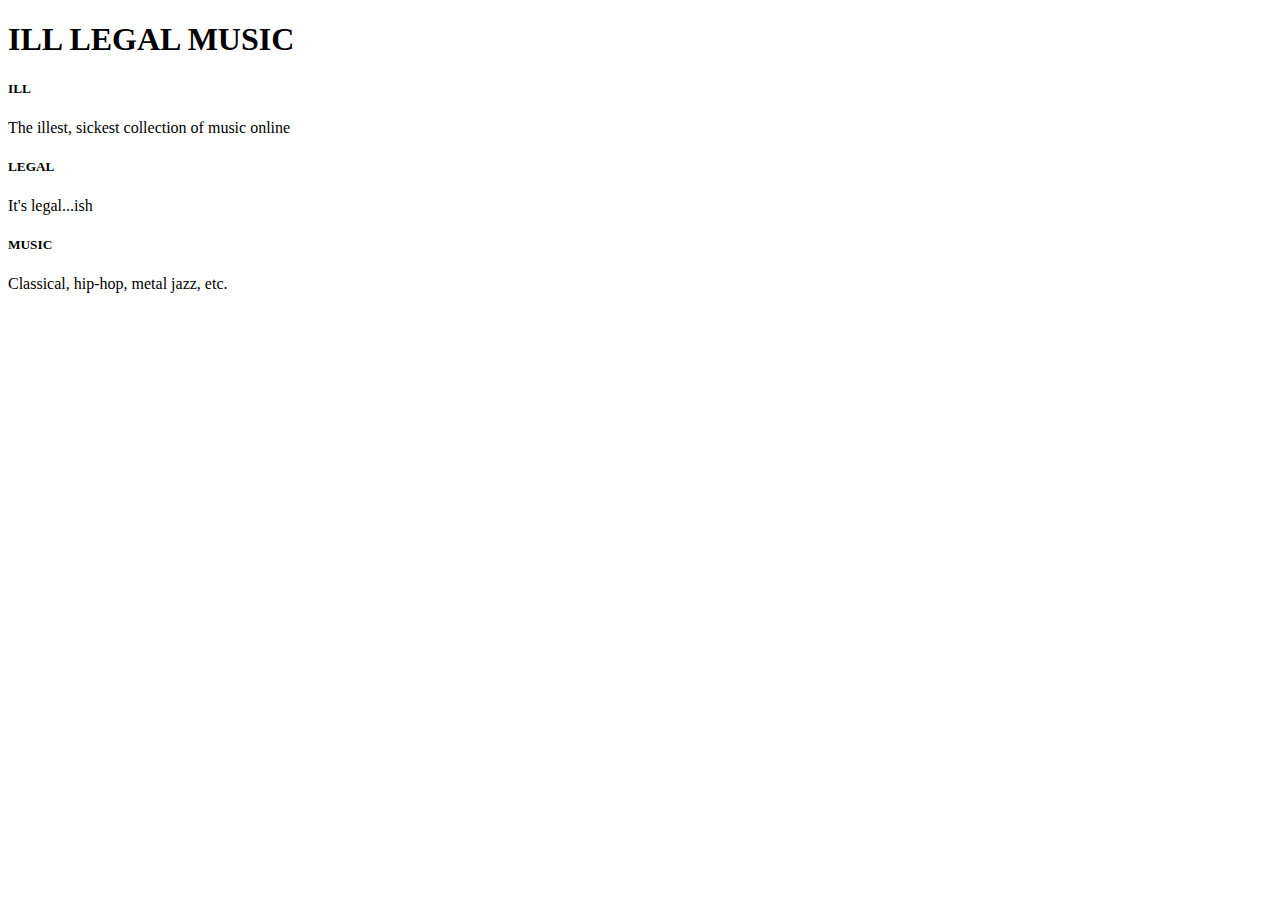
==== index.html @ c9d43c29 "Checkpoint 6 completed" ====
<!DOCTYPE html>
<html>
    <head>
        <title>Fred Jams 2</title>
    </head>
    <body>
        <nav></nav>
        <section>
            <h1>
                ILL LEGAL MUSIC
            </h1>
        </section>
        <section>
            <div>
                <h5>ILL</h5>
                <p>The illest, sickest collection of music online</p>
            </div>
            <div>
                <h5>LEGAL</h5>
                <p>It's legal...ish</p>
            </div>
            <h5>MUSIC</h5>
            <p>Classical, hip-hop, metal jazz, etc.</p>
        </section>
        <section></section>
    </body>
</html>
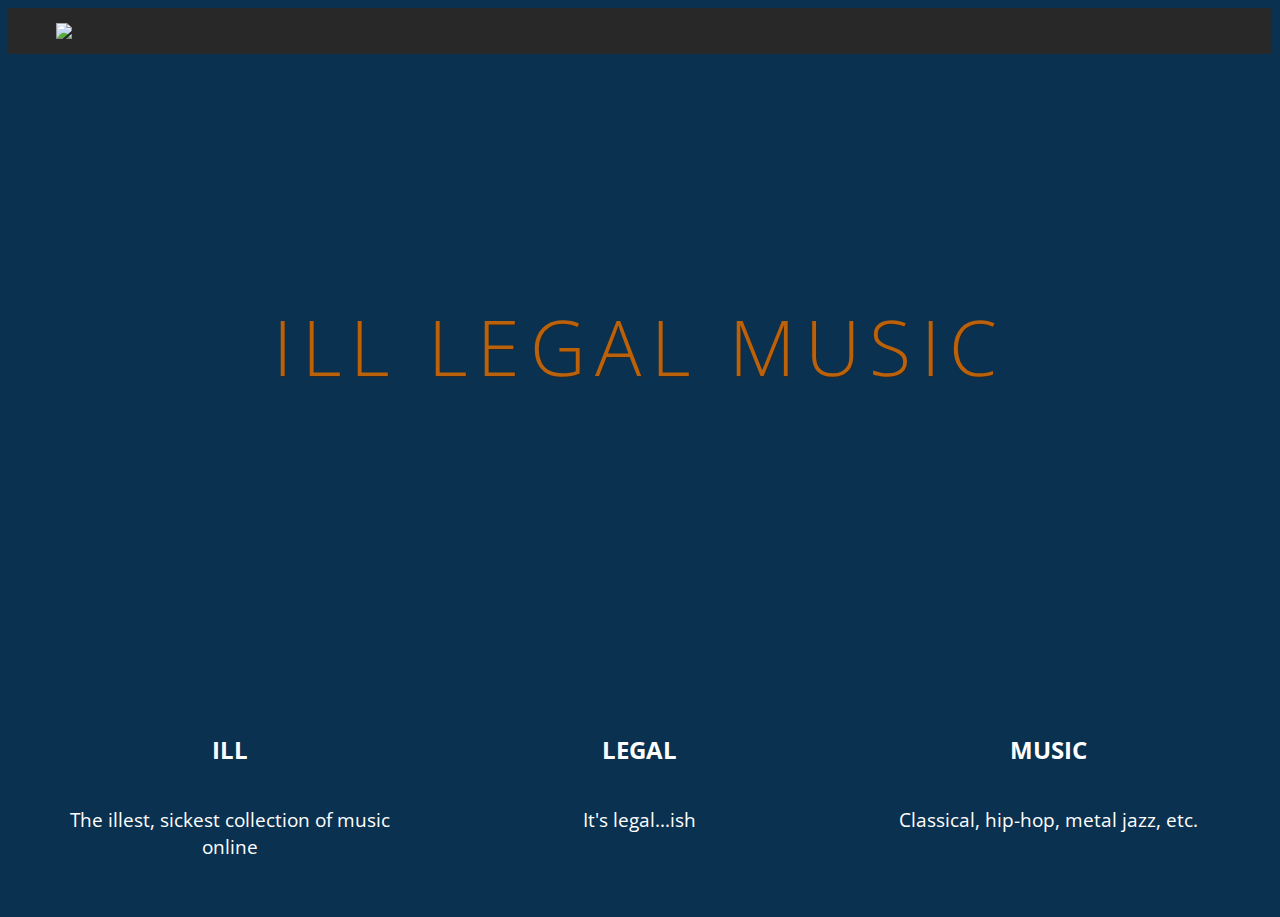
==== commit 6d7d789e: "Checkpoint 8 completed" ====
--- a/index.html
+++ b/index.html
@@ -2,25 +2,39 @@
 <html>
     <head>
         <title>Fred Jams 2</title>
+         <meta name="viewport" content="width=device-width, initial-scale=1">
+         <link rel="stylesheet" type="text/css" href="http://fonts.googleapis.com/css?family=Open+Sans:400,800,600,700,300">
+         <link rel="stylesheet" type="text/css" href="http://code.ionicframework.com/ionicons/2.0.1/css/ionicons.min.css">
+         <link rel="stylesheet" type="text/css" href="styles/normalize.css">
+         <link rel="stylesheet" type="text/css" href="styles/main.css">
+         <link rel="stylesheet" type="text/css" href="styles/landing.css">
+        
     </head>
-    <body>
-        <nav></nav>
-        <section>
-            <h1>
+    <body class="landing">
+        <nav class="navbar">
+            <img src="assets/images/boombox_logo.png" class="logo">
+        </nav>
+        <section class="hero-content">
+            <h1 class="hero-title">
                 ILL LEGAL MUSIC
             </h1>
         </section>
-        <section>
-            <div>
-                <h5>ILL</h5>
-                <p>The illest, sickest collection of music online</p>
+        <section class="selling-points container">
+            <div class="point column third">
+                <span class="ion-music-note"></span>
+                <h5 class="point-title">ILL</h5>
+                <p class="point-description">The illest, sickest collection of music online</p>
             </div>
-            <div>
-                <h5>LEGAL</h5>
-                <p>It's legal...ish</p>
+            <div class="point column third">
+                <span class="ion-radio-waves"></span>
+                <h5 class="point-title">LEGAL</h5>
+                <p class="point-description">It's legal...ish</p>
             </div>
-            <h5>MUSIC</h5>
-            <p>Classical, hip-hop, metal jazz, etc.</p>
+            <div class="point column third">
+                <span class="ion-iphone"></span>
+                <h5 class="point-title">MUSIC</h5>
+                <p class="point-description">Classical, hip-hop, metal jazz, etc.</p>
+            </div>
         </section>
         <section></section>
     </body>
--- a/styles/main.css
+++ b/styles/main.css
@@ -0,0 +1,71 @@
+ *, *::before, *::after {
+     -moz-box-sizing: border-box;
+     -webkit-box-sizing: border-box;
+     box-sizing: border-box;
+ }
+
+html{
+    height: 100%;
+    font-size: 100%;
+}
+
+body {
+    font-family: 'Open Sans';
+    color: rgb(255, 255, 255);
+    min-height: 100%;   
+}
+
+
+.navbar .logo{
+    position: relative;
+    left: 2rem;
+}
+
+.navbar {
+    padding: 0.5rem;
+    background-color: rgb(40,40,40);
+}
+
+ .container {
+     margin: 0 auto;
+     max-width: 64rem;
+ }
+ 
+ 
+ /* Medium and small screens (640px) */
+ @media (min-width: 640px) {
+   /* Style information will go here */
+     html { font-size: 112%; }
+ 
+     .column {
+         float: left;
+         padding-left: 1rem;
+         padding-right: 1rem;
+     }
+ 
+     .column.full { width: 100%; }
+     .column.two-thirds { width: 66.7%; }
+     .column.half { width: 50%; }
+     .column.third { width: 33.3%; }
+     .column.fourth { width: 25%; }
+     .column.flow-opposite { float: right; }       
+ }
+ 
+ /* Large screens (1024px) */
+ @media (min-width: 1024px) {
+   /* Style information will go here */
+     html { font-size: 120%; }     
+ }
+
+
+
+
+
+
+
+
+
+
+
+
+
--- a/styles/landing.css
+++ b/styles/landing.css
@@ -0,0 +1,54 @@
+body.landing{
+    background-color: rgb(10,49,80);
+}
+
+
+.hero-content{
+    position: relative;
+    min-height: 600px;
+    background-image: url(../assets/images/boombox_hero.jpg);
+    background-repeat: no-repeat;
+    background-position: center center;
+    background-size: cover;
+    /* WHAT DO THESE BACKGROUND THINGS DO??? */
+}
+
+.hero-content .hero-title{
+    position: absolute;             /* positioning will be explained in a resource */
+     top: 40%;                       /* positioning will be explained in a resource */
+     -webkit-transform: translateY(-50%);
+     -moz-transform: translateY(-50%);
+     -ms-transform: translateY(-50%);
+     transform: translateY(-50%);
+     width: 100%;                    /* makes sure the title inhabits the full width of its container */
+     text-align: center;             /* aligns text in the horizontal center of the element */
+     font-size: 4rem;                /* specifies the size of the font in root em units */
+     font-weight: 300;               /* makes the font thinner or lighter weight */
+     text-transform: uppercase;      /* transforms the text to be all uppercase lettering */
+     letter-spacing: 0.5rem;         /* puts 0.5 root ems worth of space between each letter */
+     text-shadow: 1px 1px 0px rgb(58,23,63); /* creates a shadow underneath the text for readability over the image */
+     text-shadow: 1px 1px 0px rgb(40,40,40);
+     color: rgb(187,97,9);
+ }
+
+
+ .selling-points {
+     position: relative;
+ }
+ 
+ .point {
+     position: relative;
+     padding: 2rem;
+     text-align: center;
+ }
+ 
+ .point .point-title {
+     font-size: 1.25rem;
+ }
+ 
+ .ion-music-note,
+ .ion-radio-waves,
+ .ion-iphone {
+     color: rgb(233, 106, 50);
+     font-size: 5rem;
+ }
